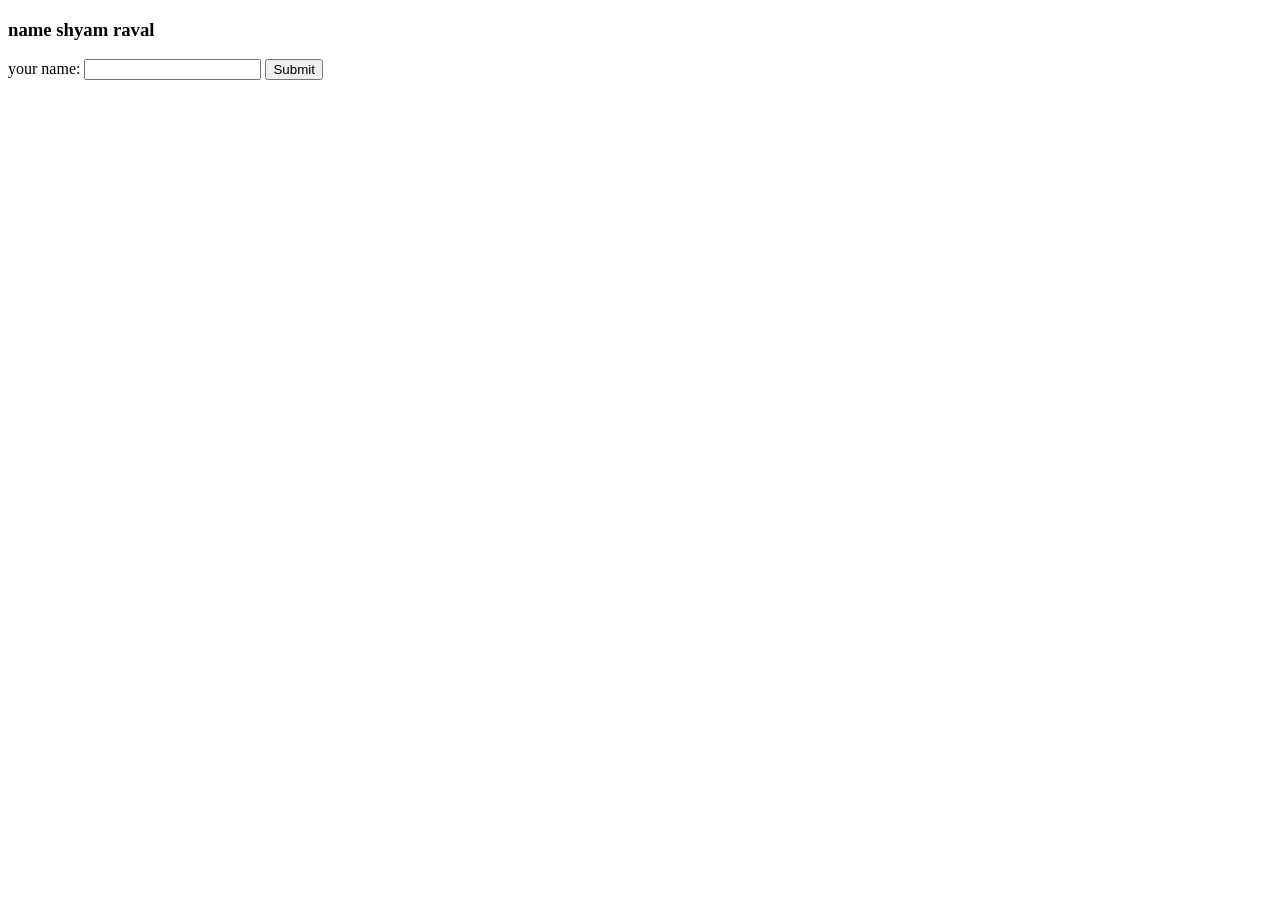
==== contact.html @ 11895fbb "alpha v0.1" ====
<!DOCTYPE html>
<html lang="en" dir="ltr">
  <head>
    <meta charset="utf-8">
    <title>contanct</title>
  </head>
  <body>
    <h3>name shyam raval</h3>
    <form class="" action="index.html" method="post">
      <label>your name: </label>
      <input type="text" name="" value="">
      <input type="submit" name="" >
    </form>
  </body>
</html>
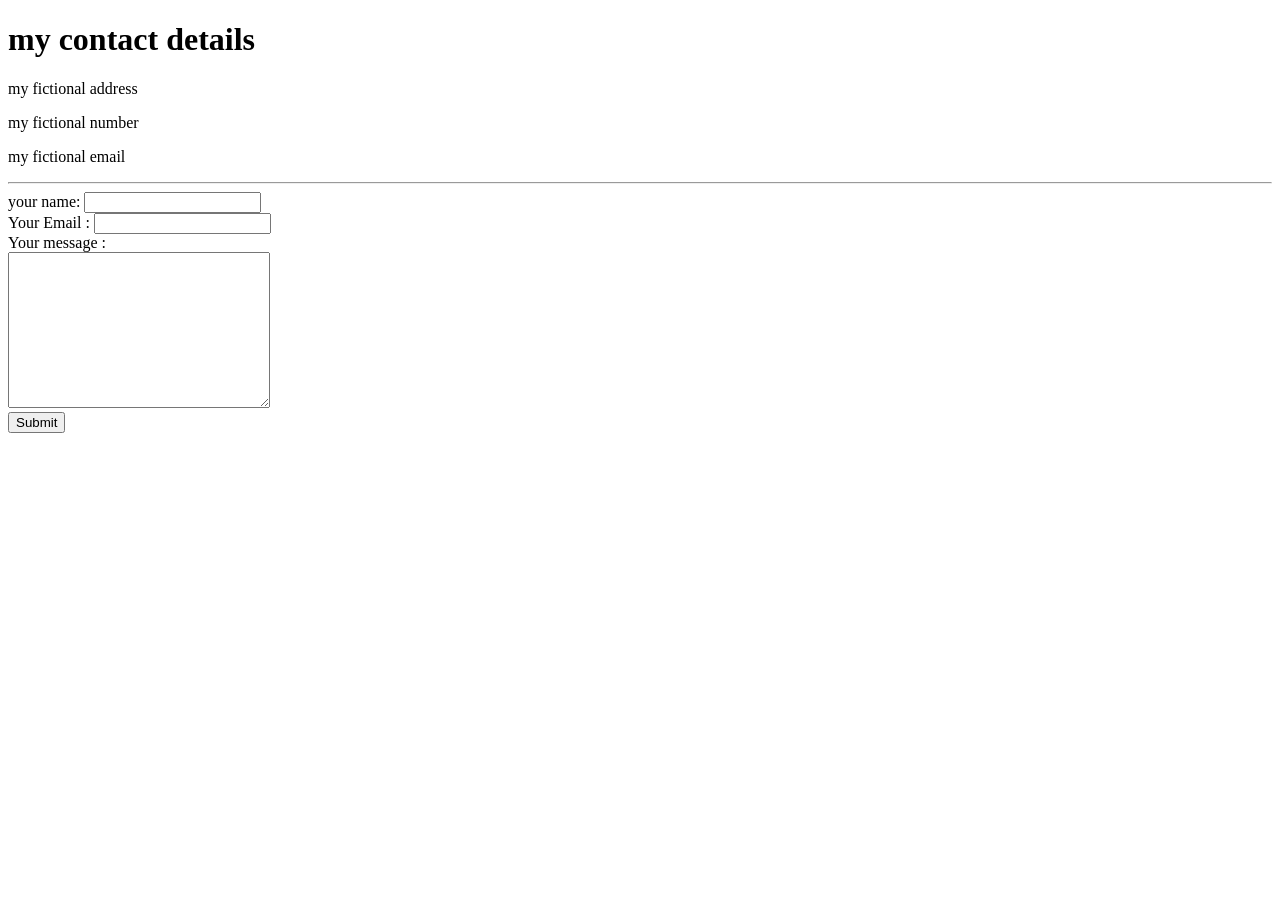
==== commit ef93b069: "alpha version 0.3.1 improved contact.html" ====
--- a/contact.html
+++ b/contact.html
@@ -2,13 +2,21 @@
 <html lang="en" dir="ltr">
   <head>
     <meta charset="utf-8">
-    <title>contanct</title>
+    <title>contact me</title>
   </head>
   <body>
-    <h3>name shyam raval</h3>
-    <form class="" action="index.html" method="post">
+    <h1>my contact details</h1>
+    <p>my fictional address</p>
+    <p>my fictional number</p>
+    <p>my fictional email</p>
+    <hr>
+    <form action="mailto:shyamraval1312@gmail.com" method="post" enctype="text/plain">
       <label>your name: </label>
-      <input type="text" name="" value="">
+      <input type="text" name="your name" value=""><br>
+      <label>Your Email : </label>
+      <input type="email" name="your email" value=""><br>
+      <label> Your message : </label><br>
+      <textarea name="your message" rows="10" cols="30"></textarea><br>
       <input type="submit" name="" >
     </form>
   </body>
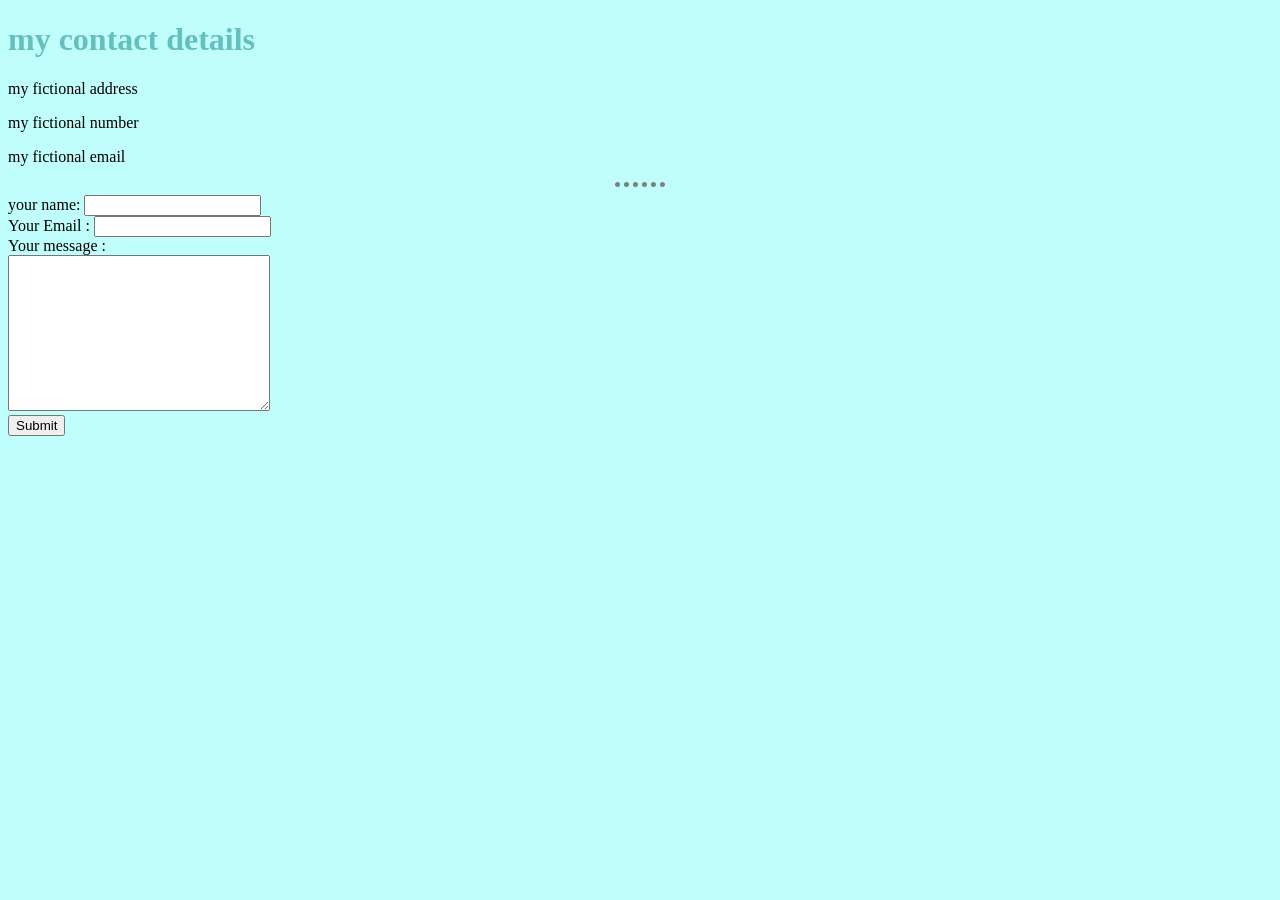
==== commit e3076163: "alpha v0.6" ====
--- a/contact.html
+++ b/contact.html
@@ -4,6 +4,7 @@
     <meta charset="utf-8">
     <title>contact me</title>
   </head>
+  <link rel="stylesheet" href="css/styles.css">
   <body>
     <h1>my contact details</h1>
     <p>my fictional address</p>
--- a/css/styles.css
+++ b/css/styles.css
@@ -0,0 +1,20 @@
+body {
+  background-color: #c0fefc;
+}
+
+hr {
+  border-style: none;
+  border-top-style: dotted;
+  border-color: grey;
+  border-width: 5px;
+  width: 50px;
+}
+table{
+  text-align: center;
+}
+h1{
+  color: #66bfbf;
+}
+h3{
+  color: #66bfbf;
+}
